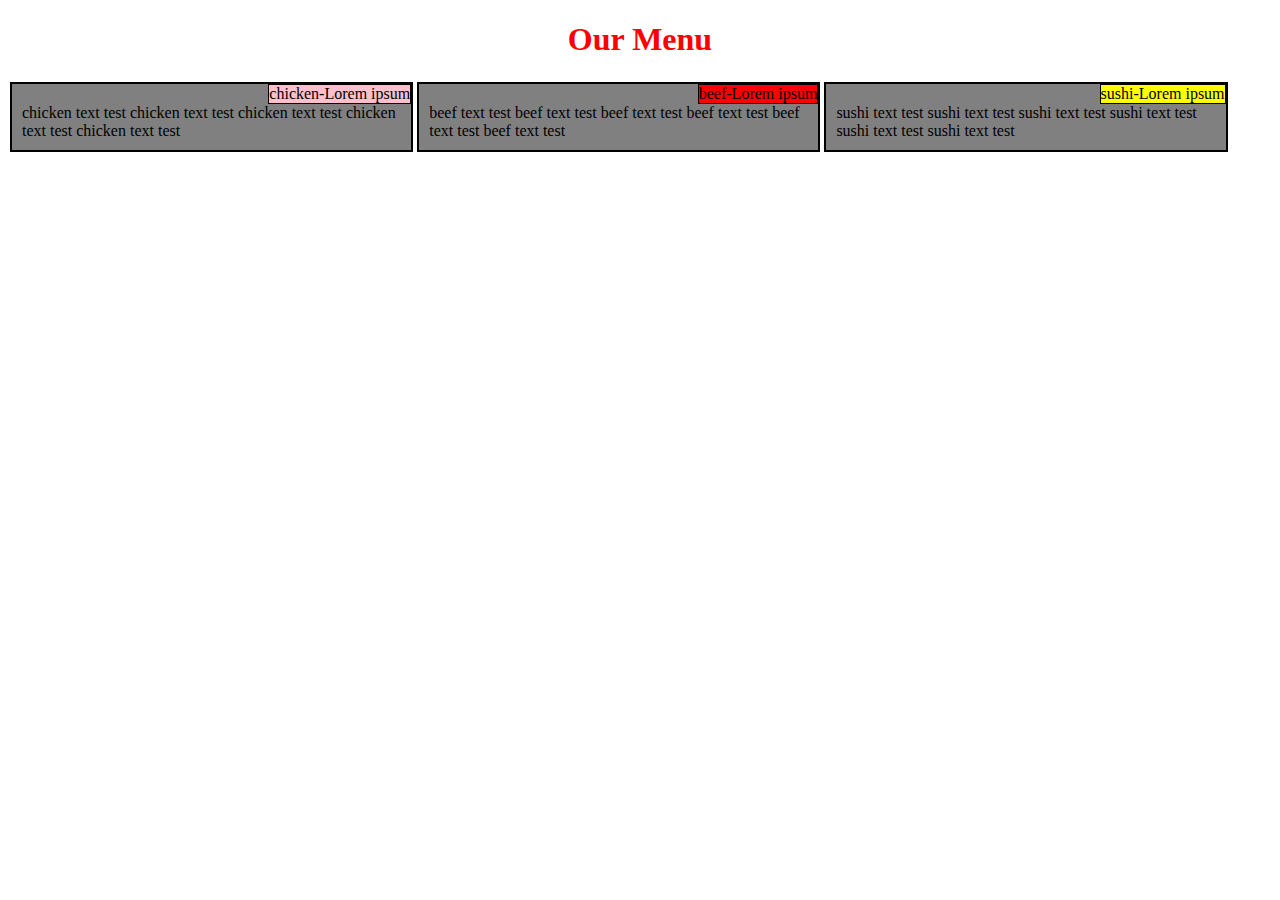
==== module2-solution/index.html @ 0b11b05a "module 2 assignment" ====
<!Doctype html>
<head>
<title>Hello friends</title>
<link rel="stylesheet" type="text/css" href="css/style.css">
</head><!Doctype html>
<head>
<title>Hello friends</title>
<link rel="stylesheet" type="text/css" href="style.css">
</head>
<body>
	<h1>Our Menu</h1>

	<div class="outerclass">
		<div class="sideclass chickenclass">chicken-Lorem ipsum </div>
		<div class="textclass">chicken text test chicken text test chicken text test chicken text test chicken text test </div>
	</div>

	<div class="outerclass">
		<div class="sideclass beefclass" style="">beef-Lorem ipsum </div>
		<div class="textclass">beef text test beef text test beef text test beef text test beef text test beef text test </div>
	</div>

	<div class="outerclass3">
		<div class="sideclass sushiclass">sushi-Lorem ipsum </div>
		<div class="textclass">sushi text test sushi text test sushi text test sushi text test sushi text test sushi text test </div>
	</div>

</body>
---- module2-solution/css/style.css ----
h1{
	font-style: bold;
	color: red;
	text-align: center;
}

@media (min-width: 992px){
.outerclass{
	background-color: grey;
	width: 30%;
	border:2px solid black;
	margin: 2px;
	padding: 10px;
	float: left;
	height: 10%;
	position: relative;
}

.outerclass3{
	background-color: grey;
	width: 30%;
	border:2px solid black;
	margin: 2px;
	padding: 10px;
	float: left;
	height: 10%;
	position: relative;
}

.sideclass{
	float: right;
	border: 1px solid black;
	position: absolute;
	top:0;
	right: 0;
	margin-bottom: 5px;
	background-color: pink;
}

.textclass{
	margin-top: 10px;
}


.beefclass{
	background-color: red;
}

.sushiclass{
background-color: yellow;
}
}







@media (min-width: 768px) and (max-width: 991px){
.outerclass{
	background-color: grey;
	width: 45%;
	border:2px solid black;
	margin: 2px;
	padding: 10px;
	float: left;
	height: 10%;
	position: relative;
}

.outerclass3{
	background-color: grey;
	width: 94%;
	border:2px solid black;
	margin: 2px;
	padding: 10px;
	float: left;
	height: 10%;
	position: relative;
}

.sideclass{
	float: right;
	border: 1px solid black;
	position: absolute;
	top:0;
	right: 0;
	margin-bottom: 5px;
	background-color: pink;
}

.textclass{
	margin-top: 10px;
}


.beefclass{
	background-color: red;
}

.sushiclass{
background-color: yellow;
}
}






@media (max-width: 767px){
.outerclass{
	background-color: grey;
	width: 94%;
	border:2px solid black;
	margin: 2px;
	padding: 10px;
	float: left;
	height: 10%;
	position: relative;
}

.outerclass3{
	background-color: grey;
	width: 94%;
	border:2px solid black;
	margin: 2px;
	padding: 10px;
	float: left;
	height: 10%;
	position: relative;
}

.sideclass{
	float: right;
	border: 1px solid black;
	position: absolute;
	top:0;
	right: 0;
	margin-bottom: 5px;
	background-color: pink;
}

.textclass{
	margin-top: 10px;
}


.beefclass{
	background-color: red;
}

.sushiclass{
background-color: yellow;
}
}
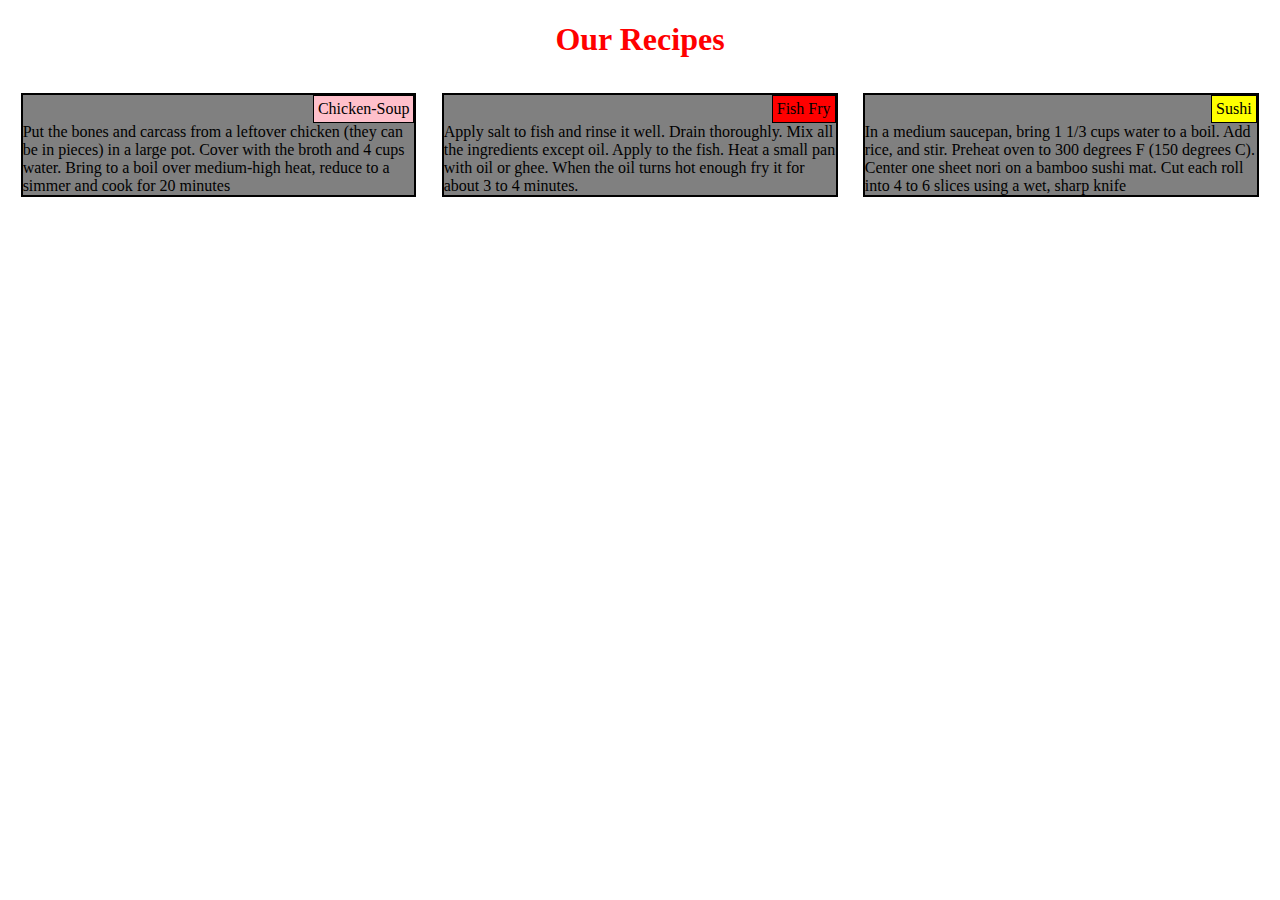
==== commit c6905539: "hello" ====
--- a/module2-solution/index.html
+++ b/module2-solution/index.html
@@ -1,28 +1,26 @@
 <!Doctype html>
+<html>
 <head>
-<title>Hello friends</title>
+<title>Module2 Assignment</title>
 <link rel="stylesheet" type="text/css" href="css/style.css">
-</head><!Doctype html>
-<head>
-<title>Hello friends</title>
-<link rel="stylesheet" type="text/css" href="style.css">
 </head>
 <body>
-	<h1>Our Menu</h1>
+	<h1>Our Recipes</h1>
 
 	<div class="outerclass">
-		<div class="sideclass chickenclass">chicken-Lorem ipsum </div>
-		<div class="textclass">chicken text test chicken text test chicken text test chicken text test chicken text test </div>
+		<div class="sideclass chickenclass">Chicken-Soup </div>
+		<div class="textclass">Put the bones and carcass from a leftover chicken (they can be in pieces) in a large pot. Cover with the broth and 4 cups water. Bring to a boil over medium-high heat, reduce to a simmer and cook for 20 minutes</div>
 	</div>
 
 	<div class="outerclass">
-		<div class="sideclass beefclass" style="">beef-Lorem ipsum </div>
-		<div class="textclass">beef text test beef text test beef text test beef text test beef text test beef text test </div>
+		<div class="sideclass beefclass" style="">Fish Fry </div>
+		<div class="textclass">Apply salt to fish and rinse it well. Drain thoroughly. Mix all the ingredients except oil. Apply to the fish. Heat a small pan with oil or ghee. When the oil turns hot enough fry it for about 3 to 4 minutes. </div>
 	</div>
 
 	<div class="outerclass3">
-		<div class="sideclass sushiclass">sushi-Lorem ipsum </div>
-		<div class="textclass">sushi text test sushi text test sushi text test sushi text test sushi text test sushi text test </div>
+		<div class="sideclass sushiclass">Sushi</div>
+		<div class="textclass">In a medium saucepan, bring 1 1/3 cups water to a boil. Add rice, and stir. Preheat oven to 300 degrees F (150 degrees C). Center one sheet nori on a bamboo sushi mat. Cut each roll into 4 to 6 slices using a wet, sharp knife</div>
 	</div>
 
 </body>
+</html>
--- a/module2-solution/css/style.css
+++ b/module2-solution/css/style.css
@@ -1,4 +1,4 @@
-h1{
+ h1{
 	font-style: bold;
 	color: red;
 	text-align: center;
@@ -6,30 +6,57 @@
 
 @media (min-width: 992px){
 .outerclass{
+	width: 31%;
+	}
+
+.outerclass3{
+	width: 31%;
+	}
+
+}
+
+@media (min-width: 768px) and (max-width: 991px){
+.outerclass{
+		width: 45%;
+	}
+
+.outerclass3{
+	width: 92%;
+}
+
+}
+
+@media (max-width: 767px){
+.outerclass{
+		width: 94%;
+	}
+.outerclass3{	
+	width: 94%;
+	}
+}
+
+.outerclass{
 	background-color: grey;
-	width: 30%;
 	border:2px solid black;
-	margin: 2px;
-	padding: 10px;
-	float: left;
-	height: 10%;
+	margin: 1%;
+		float: left;
+	height: 20%;
 	position: relative;
 }
 
 .outerclass3{
 	background-color: grey;
-	width: 30%;
 	border:2px solid black;
-	margin: 2px;
-	padding: 10px;
+	margin: 1%;
 	float: left;
-	height: 10%;
+	height: 20%;
 	position: relative;
 }
 
 .sideclass{
 	float: right;
 	border: 1px solid black;
+	padding:4px;
 	position: absolute;
 	top:0;
 	right: 0;
@@ -38,7 +65,7 @@
 }
 
 .textclass{
-	margin-top: 10px;
+	margin-top: 28px;
 }
 
 
@@ -51,107 +78,3 @@
 }
 }
 
-
-
-
-
-
-
-@media (min-width: 768px) and (max-width: 991px){
-.outerclass{
-	background-color: grey;
-	width: 45%;
-	border:2px solid black;
-	margin: 2px;
-	padding: 10px;
-	float: left;
-	height: 10%;
-	position: relative;
-}
-
-.outerclass3{
-	background-color: grey;
-	width: 94%;
-	border:2px solid black;
-	margin: 2px;
-	padding: 10px;
-	float: left;
-	height: 10%;
-	position: relative;
-}
-
-.sideclass{
-	float: right;
-	border: 1px solid black;
-	position: absolute;
-	top:0;
-	right: 0;
-	margin-bottom: 5px;
-	background-color: pink;
-}
-
-.textclass{
-	margin-top: 10px;
-}
-
-
-.beefclass{
-	background-color: red;
-}
-
-.sushiclass{
-background-color: yellow;
-}
-}
-
-
-
-
-
-
-@media (max-width: 767px){
-.outerclass{
-	background-color: grey;
-	width: 94%;
-	border:2px solid black;
-	margin: 2px;
-	padding: 10px;
-	float: left;
-	height: 10%;
-	position: relative;
-}
-
-.outerclass3{
-	background-color: grey;
-	width: 94%;
-	border:2px solid black;
-	margin: 2px;
-	padding: 10px;
-	float: left;
-	height: 10%;
-	position: relative;
-}
-
-.sideclass{
-	float: right;
-	border: 1px solid black;
-	position: absolute;
-	top:0;
-	right: 0;
-	margin-bottom: 5px;
-	background-color: pink;
-}
-
-.textclass{
-	margin-top: 10px;
-}
-
-
-.beefclass{
-	background-color: red;
-}
-
-.sushiclass{
-background-color: yellow;
-}
-}
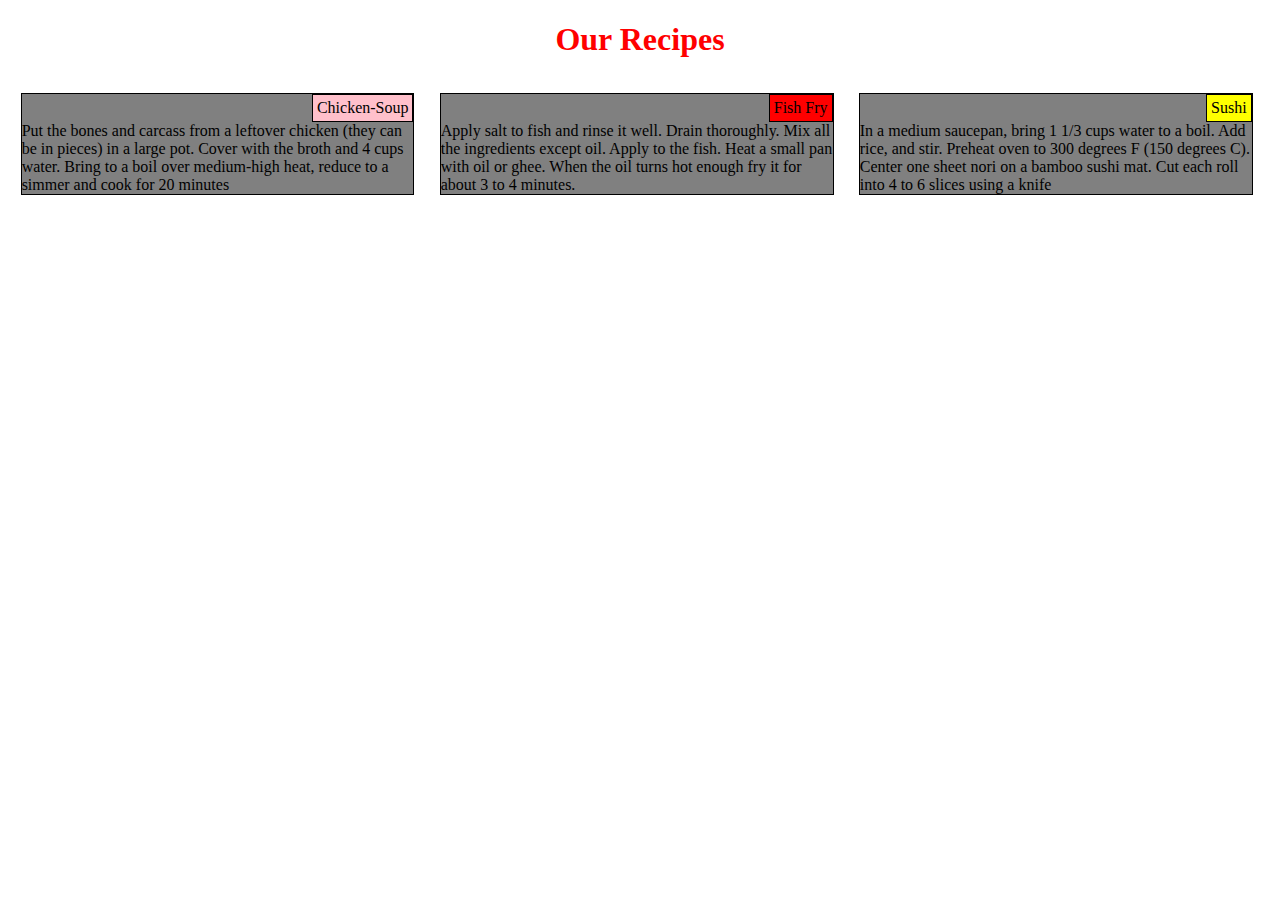
==== commit 95f77956: "modified" ====
--- a/module2-solution/index.html
+++ b/module2-solution/index.html
@@ -19,7 +19,7 @@
 
 	<div class="outerclass3">
 		<div class="sideclass sushiclass">Sushi</div>
-		<div class="textclass">In a medium saucepan, bring 1 1/3 cups water to a boil. Add rice, and stir. Preheat oven to 300 degrees F (150 degrees C). Center one sheet nori on a bamboo sushi mat. Cut each roll into 4 to 6 slices using a wet, sharp knife</div>
+		<div class="textclass">In a medium saucepan, bring 1 1/3 cups water to a boil. Add rice, and stir. Preheat oven to 300 degrees F (150 degrees C). Center one sheet nori on a bamboo sushi mat. Cut each roll into 4 to 6 slices using a knife</div>
 	</div>
 
 </body>
--- a/module2-solution/css/style.css
+++ b/module2-solution/css/style.css
@@ -17,27 +17,28 @@
 
 @media (min-width: 768px) and (max-width: 991px){
 .outerclass{
-		width: 45%;
+		width: 47%;
+
 	}
 
 .outerclass3{
-	width: 92%;
+	width: 97%;
 }
 
 }
 
 @media (max-width: 767px){
 .outerclass{
-		width: 94%;
+		width: 98%;
 	}
 .outerclass3{	
-	width: 94%;
+	width: 98%;
 	}
 }
 
 .outerclass{
 	background-color: grey;
-	border:2px solid black;
+	border:1px solid black;
 	margin: 1%;
 		float: left;
 	height: 20%;
@@ -46,7 +47,7 @@
 
 .outerclass3{
 	background-color: grey;
-	border:2px solid black;
+	border:1px solid black;
 	margin: 1%;
 	float: left;
 	height: 20%;
